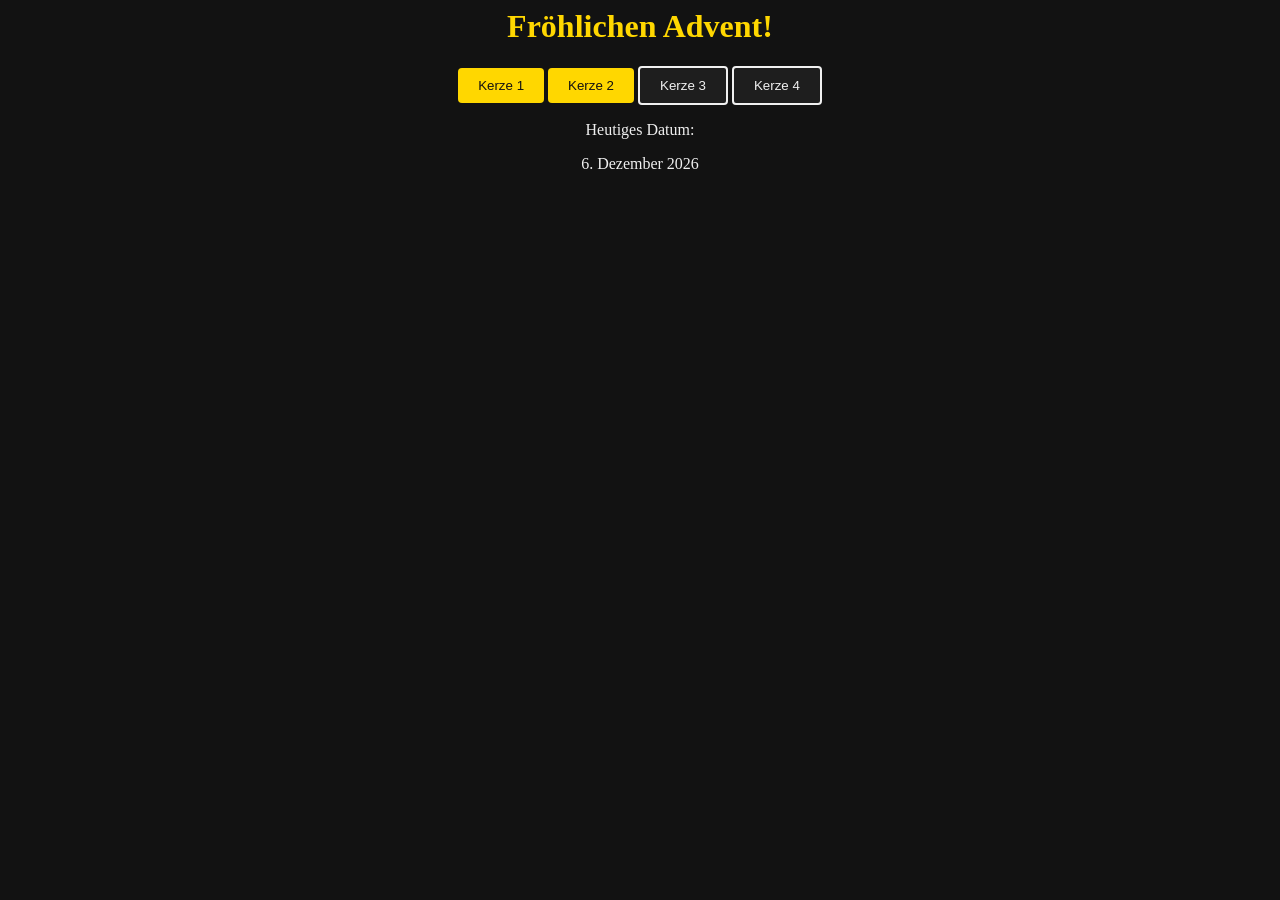
==== input/index.html @ 4a1dd89f "updated script, added input and output folder for easy development without interfering with examples" ====
<html>
<head>
    <title>Adventskranz</title>
    <meta charset="utf-8">
    <meta name="author" content="Bastian Roth">
    <meta name="date" content="30.11.2025">
    <link rel="stylesheet" href="style.css">
    <script src="main.js" defer></script>
</head>
<body>
    <h1> Fr&ouml;hlichen Advent! </h1>
    <div id="advent-wreath">
        <button id="led1">Kerze 1</button>
        <button id="led2">Kerze 2</button>
        <button id="led3">Kerze 3</button>
        <button id="led4">Kerze 4</button>
    </div>
    <div id="date-box">
        <p id="date-text">Heutiges Datum:</p>
        <p id="date"></p>
    </div>
</body>
</html>
---- input/style.css ----
body {
  background-color: #121212;
  color: #f0f0f0;
  text-align: center;
}

h1 {
    color: gold;
}

button {
  background-color: #1e1e1e;
  color: #f0f0f0;
  border: 2px solid #f0f0f0;
  border-radius: 4px;
  padding: 10px 20px;
  cursor: pointer;
}

button.action:hover {
  background: #1e1e1e;
}

button.lit {
  background-color: gold;
  color: #121212;
  border: none;
  border-radius: 4px;
  padding: 10px 20px;
}

button.lit:hover {
  background-color: #ffd700;
}

.advent-wreath{
    position: absolute;
    top: 10%;
    width: 100%;
    height: 20%;
    align-items: center;
    align-content: center;
    text-align: center;
}

.date-box {
    position: absolute;
    top: 10%;
    right: 0%;
    width: auto;
    height: 20%;
}
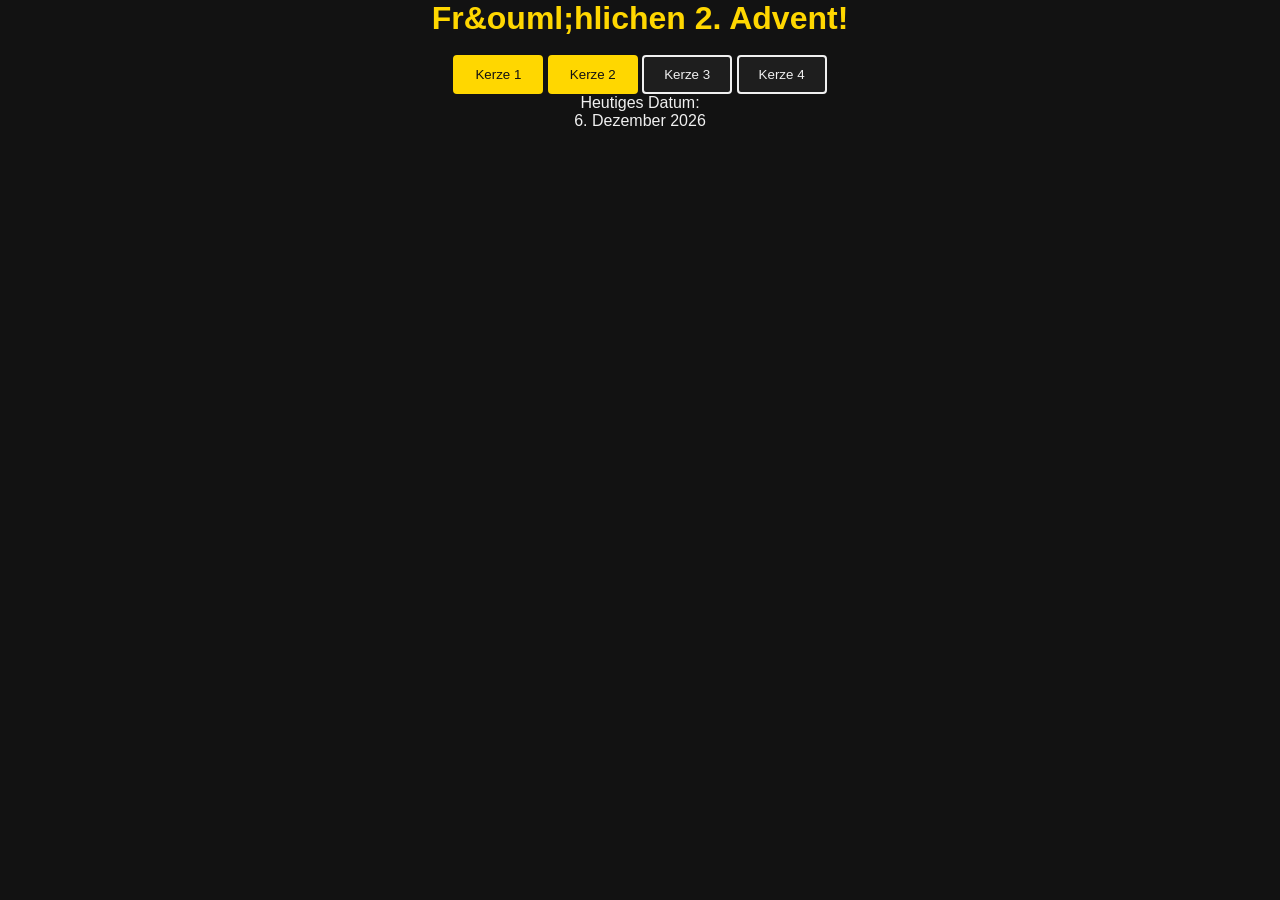
==== commit d3032088: "Styling" ====
--- a/input/index.html
+++ b/input/index.html
@@ -8,12 +8,16 @@
     <script src="main.js" defer></script>
 </head>
 <body>
-    <h1> Fr&ouml;hlichen Advent! </h1>
+    <div id="header">
+        <h1> Elektronischer Adventskranz </h1>
+    </div>
     <div id="advent-wreath">
+        <br>
         <button id="led1">Kerze 1</button>
         <button id="led2">Kerze 2</button>
         <button id="led3">Kerze 3</button>
         <button id="led4">Kerze 4</button>
+        <br>
     </div>
     <div id="date-box">
         <p id="date-text">Heutiges Datum:</p>
--- a/input/style.css
+++ b/input/style.css
@@ -1,13 +1,27 @@
+/* General Style */
+*{
+  box-sizing: border-box;
+  margin: 0;
+  padding: 0;
+  font-family: 'Segoe UI', Tahoma, Geneva, Verdana, sans-serif;
+}
+
+*:focus {
+    outline: none;
+}
+
 body {
   background-color: #121212;
   color: #f0f0f0;
   text-align: center;
+  user-select: none;
 }
 
 h1 {
     color: gold;
 }
 
+/* Button Styles */
 button {
   background-color: #1e1e1e;
   color: #f0f0f0;
@@ -24,7 +38,7 @@
 button.lit {
   background-color: gold;
   color: #121212;
-  border: none;
+  border: 2px solid gold;
   border-radius: 4px;
   padding: 10px 20px;
 }
@@ -33,20 +47,40 @@
   background-color: #ffd700;
 }
 
+/* Div Styles */
+.header {
+  display: flex;
+  position: fixed;
+  top: 0%;
+  left: 0%;
+  height: 20%;
+  width: 100;
+  align-items: center;
+  align-content: center;
+  justify-content: center;
+  text-align: center;
+}
 .advent-wreath{
-    position: absolute;
-    top: 10%;
-    width: 100%;
-    height: 20%;
-    align-items: center;
-    align-content: center;
-    text-align: center;
+  display: flex;
+  position: fixed;
+  top: 20%;
+  left: 0%;
+  height: 80%;
+  width: 100%;
+  align-items: center;
+  align-content: center;
+  justify-content: center;
+  text-align: center;
 }
 
 .date-box {
-    position: absolute;
-    top: 10%;
-    right: 0%;
-    width: auto;
-    height: 20%;
+  display: flex;
+  position: fixed;
+  top: 20%;
+  right: 0%;
+  height: 20%;
+  width: auto;
+  align-items: center;
+  justify-content: center;
+  text-align: center;
 }
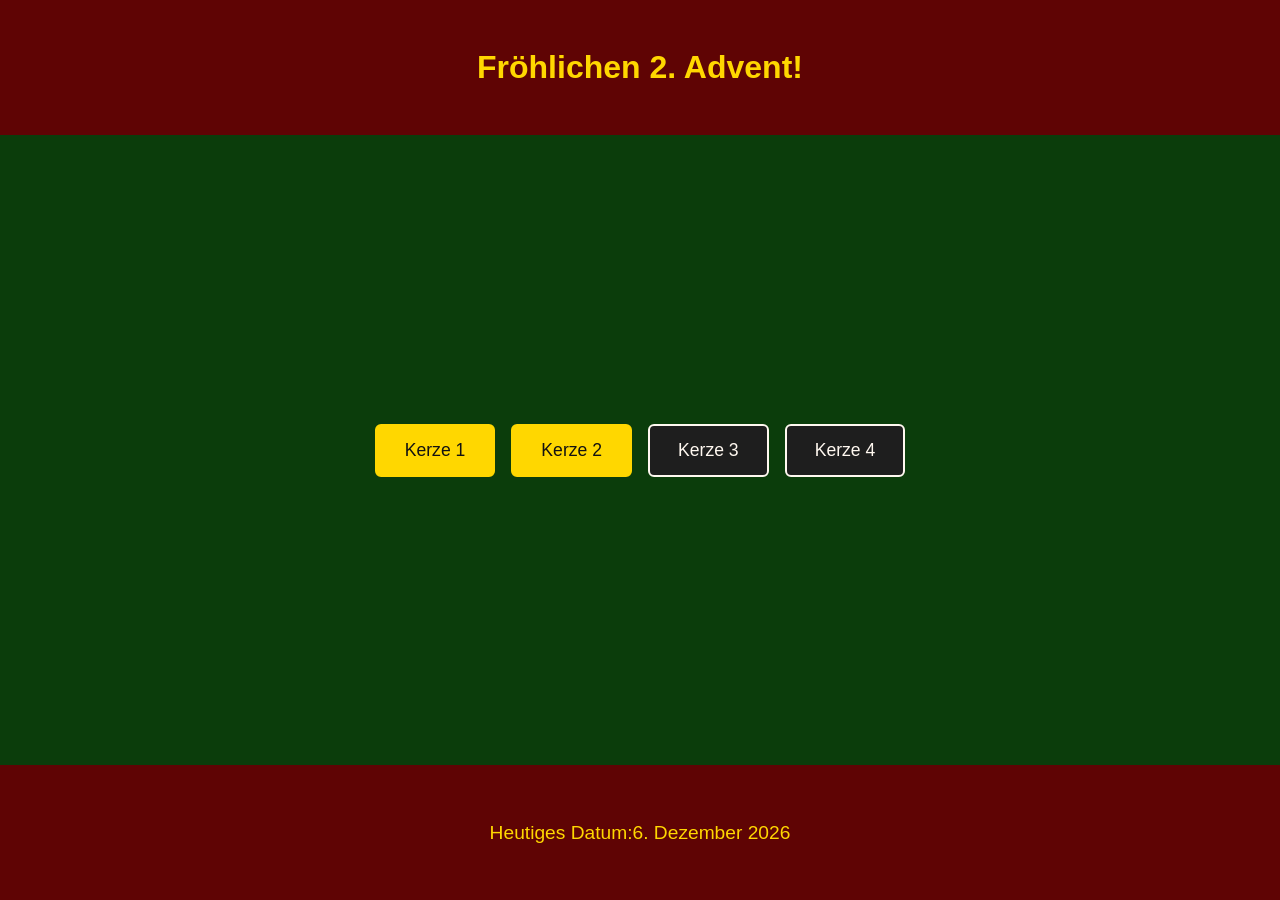
==== commit 1c322735: "Styling" ====
--- a/input/index.html
+++ b/input/index.html
@@ -20,7 +20,8 @@
         <br>
     </div>
     <div id="date-box">
-        <p id="date-text">Heutiges Datum:</p>
+        <p id="date-text"> Heutiges Datum: </p>
+        <br>
         <p id="date"></p>
     </div>
 </body>
--- a/input/style.css
+++ b/input/style.css
@@ -1,86 +1,120 @@
 /* General Style */
-*{
-  box-sizing: border-box;
+* {
   margin: 0;
   padding: 0;
   font-family: 'Segoe UI', Tahoma, Geneva, Verdana, sans-serif;
+  box-sizing: border-box;
 }
 
 *:focus {
-    outline: none;
+  outline: none;
 }
 
 body {
-  background-color: #121212;
-  color: #f0f0f0;
+  background-color: #0b3d0b;
+  color: #fff8f0;
   text-align: center;
+  user-select: none;
+  font-size: 1.2rem;
+}
+
+h1 {
+  color: gold;
+  font-size: 2rem;
+  margin: 1rem 0;
+}
+
+/* Div Styles */
+#header {
+  display: flex;
+  position: fixed;
+  top: 0;
+  left: 0;
+  height: 15%;
+  width: 100%;
+  align-items: center;
+  justify-content: center;
+  background-color: #5f0404;
   user-select: none;
 }
 
-h1 {
-    color: gold;
+#advent-wreath {
+  display: flex;
+  position: fixed;
+  top: 15%;
+  left: 0;
+  height: 70%;
+  width: 100%;
+  align-items: center;
+  justify-content: center;
+  user-select: none;
+}
+
+#date-box {
+  display: flex;
+  position: fixed;
+  bottom: 0;
+  right: 0;
+  height: 15%;
+  width: 100%;
+  align-items: center;
+  justify-content: center;
+  background-color: #5f0404;
+  color: gold;
+  user-select: none;
 }
 
 /* Button Styles */
 button {
   background-color: #1e1e1e;
-  color: #f0f0f0;
-  border: 2px solid #f0f0f0;
-  border-radius: 4px;
-  padding: 10px 20px;
+  color: #fff8f0;
+  border: 2px solid #fff8f0;
+  border-radius: 6px;
+  padding: 14px 28px;
   cursor: pointer;
+  font-size: 1.1rem;
+  margin: 0.5rem;
 }
 
 button.action:hover {
-  background: #1e1e1e;
+  background: #333;
 }
 
 button.lit {
   background-color: gold;
   color: #121212;
   border: 2px solid gold;
-  border-radius: 4px;
-  padding: 10px 20px;
+  border-radius: 6px;
+  padding: 14px 28px;
+  font-size: 1.1rem;
 }
 
 button.lit:hover {
   background-color: #ffd700;
 }
 
-/* Div Styles */
-.header {
-  display: flex;
-  position: fixed;
-  top: 0%;
-  left: 0%;
-  height: 20%;
-  width: 100;
-  align-items: center;
-  align-content: center;
-  justify-content: center;
-  text-align: center;
-}
-.advent-wreath{
-  display: flex;
-  position: fixed;
-  top: 20%;
-  left: 0%;
-  height: 80%;
-  width: 100%;
-  align-items: center;
-  align-content: center;
-  justify-content: center;
-  text-align: center;
-}
+/* Responsive adjustments */
+@media (max-width: 768px) {
+  body {
+    font-size: 1.4rem;
+  }
 
-.date-box {
-  display: flex;
-  position: fixed;
-  top: 20%;
-  right: 0%;
-  height: 20%;
-  width: auto;
-  align-items: center;
-  justify-content: center;
-  text-align: center;
+  h1 {
+    font-size: 2.4rem;
+  }
+
+  button {
+    width: 40%;
+    font-size: 1.3rem;
+  }
+
+  .header, .date-box {
+    height: auto;
+    padding: 1rem;
+  }
+
+  .advent-wreath {
+    flex-direction: column;
+    padding: 1rem;
+  }
 }
